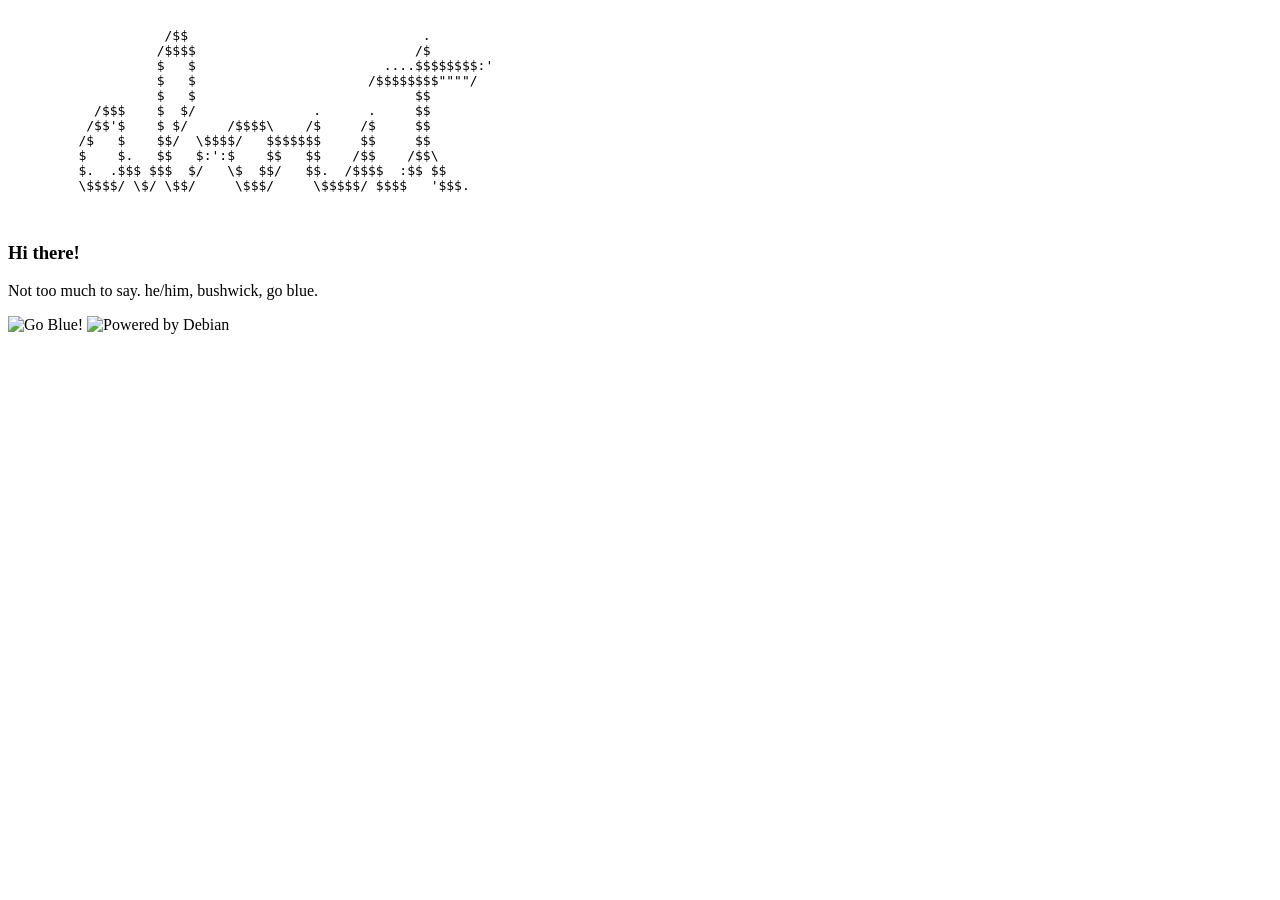
==== about.html @ 9bce4ac8 "Add files via upload" ====
<!DOCTYPE html>
<html lang="en">
<meta charset="UTF-8">
<meta name="viewport" content="width=device-width, initial-scale=1.0">
  
<head>
  <title>About RCR</title>
</head>

<body>
    <pre>

                    /$$                              .                          
                   /$$$$                            /$                          
                   $   $                        ....$$$$$$$$:'                  
                   $   $                      /$$$$$$$$""""/                    
                   $   $                            $$                          
           /$$$    $  $/               .      .     $$                          
          /$$'$    $ $/     /$$$$\    /$     /$     $$                          
         /$   $    $$/  \$$$$/   $$$$$$$     $$     $$                          
         $    $.   $$   $:':$    $$   $$    /$$    /$$\                         
         $.  .$$$ $$$  $/   \$  $$/   $$.  /$$$$  :$$ $$                        
         \$$$$/ \$/ \$$/     \$$$/     \$$$$$/ $$$$   '$$$.                     

    </pre>

    <h3>
        Hi there!
    </h3>

    <p>
        Not too much to say. he/him, bushwick, go blue. 
        
    </p>
    
    <img src="/gif/um-go-blue.png" alt="Go Blue!" style="width:88px;height:31px;"> 
      
   <img src="/gif/powered-by-debian.gif" alt="Powered by Debian" style="width:88px;height:31px;"> 


</body>
</html>
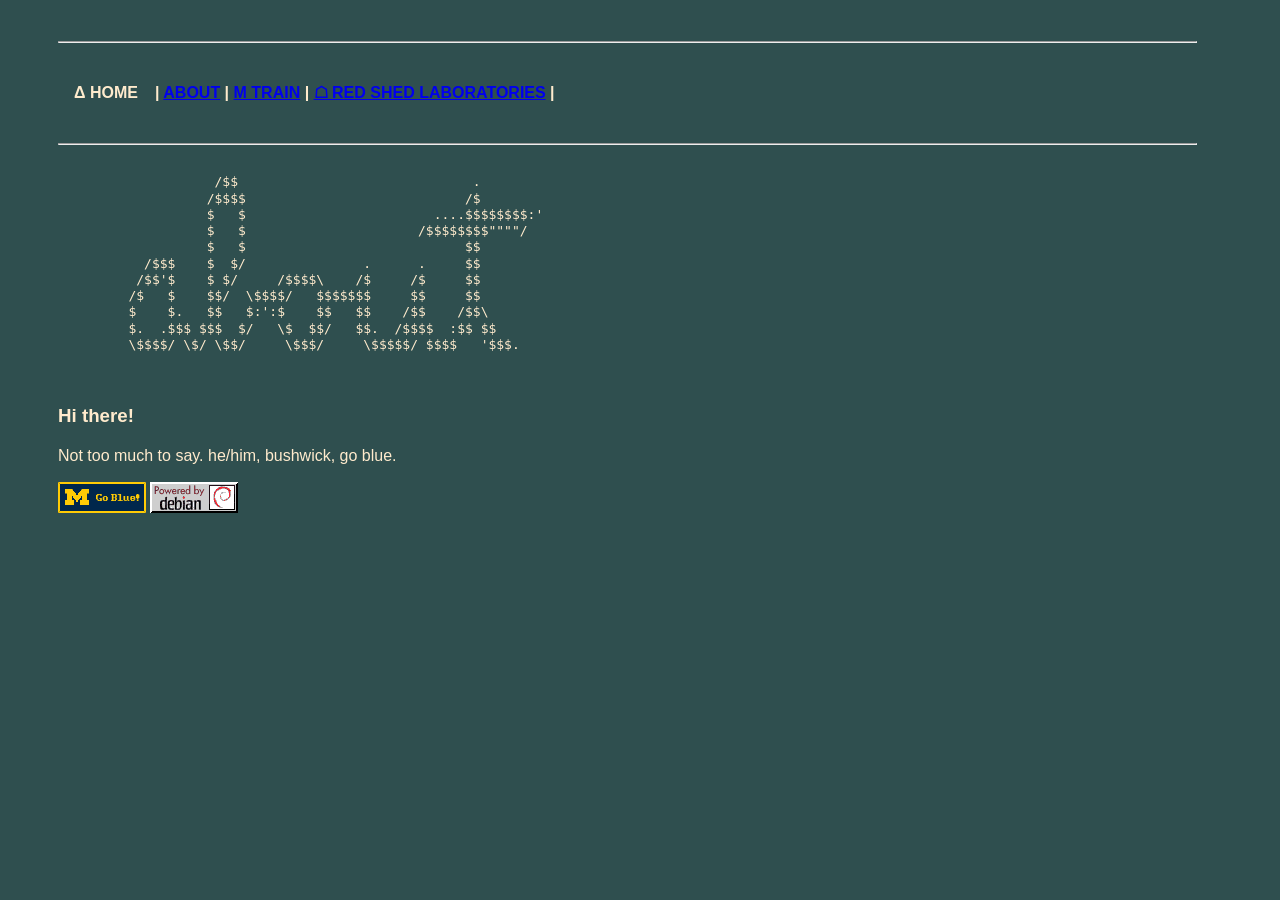
==== commit 1d069182: "Add files via upload Messed around with header" ====
--- a/about.html
+++ b/about.html
@@ -3,9 +3,50 @@
 <meta charset="UTF-8">
 <meta name="viewport" content="width=device-width, initial-scale=1.0">
   
+<style>
+table, th, td {
+  /* border:1px solid black; */
+  margin-left: 0;
+  margin-right:0;
+  text-align: left;
+  border-collapse: separate;
+  border-spacing: 15px;
+
+}
+</style>
+
 <head>
   <title>About RCR</title>
+  <link rel="stylesheet" href="style.css">
+
 </head>
+
+<header>
+  <hr>
+  <table>
+    <tr>
+      <th>
+        <p>Δ HOME</p>
+<!--         
+        <pre>
+    .                                       
+ R / \ R                                                                     
+  /___\                                                           
+    C     
+        </pre> -->
+      </th>
+      <th><p>| 
+      <a href="about.html">ABOUT</a>
+      | 
+      <a href="m_train.html">M TRAIN</a>
+      | 
+      <a href="red-shed-labs.html">☖ RED SHED LABORATORIES</a>
+      |</p></th>
+    </tr>
+  </table>
+  <hr>
+
+</header>
 
 <body>
     <pre>
--- a/style.css
+++ b/style.css
@@ -0,0 +1,26 @@
+/* style.css */
+
+body {
+    background-color: darkslategray;
+    font-family: Helvetica, sans-serif;
+    line-height: 1.25;
+    color:blanchedalmond;
+    padding: 25px 75px 75px 50px;
+}
+
+/*Links */
+
+a {
+    font-weight: bold;   
+}
+
+a:visited{
+    color: red;
+}
+
+
+*/* TABLES */*
+
+table {
+    padding: 10px;
+}
